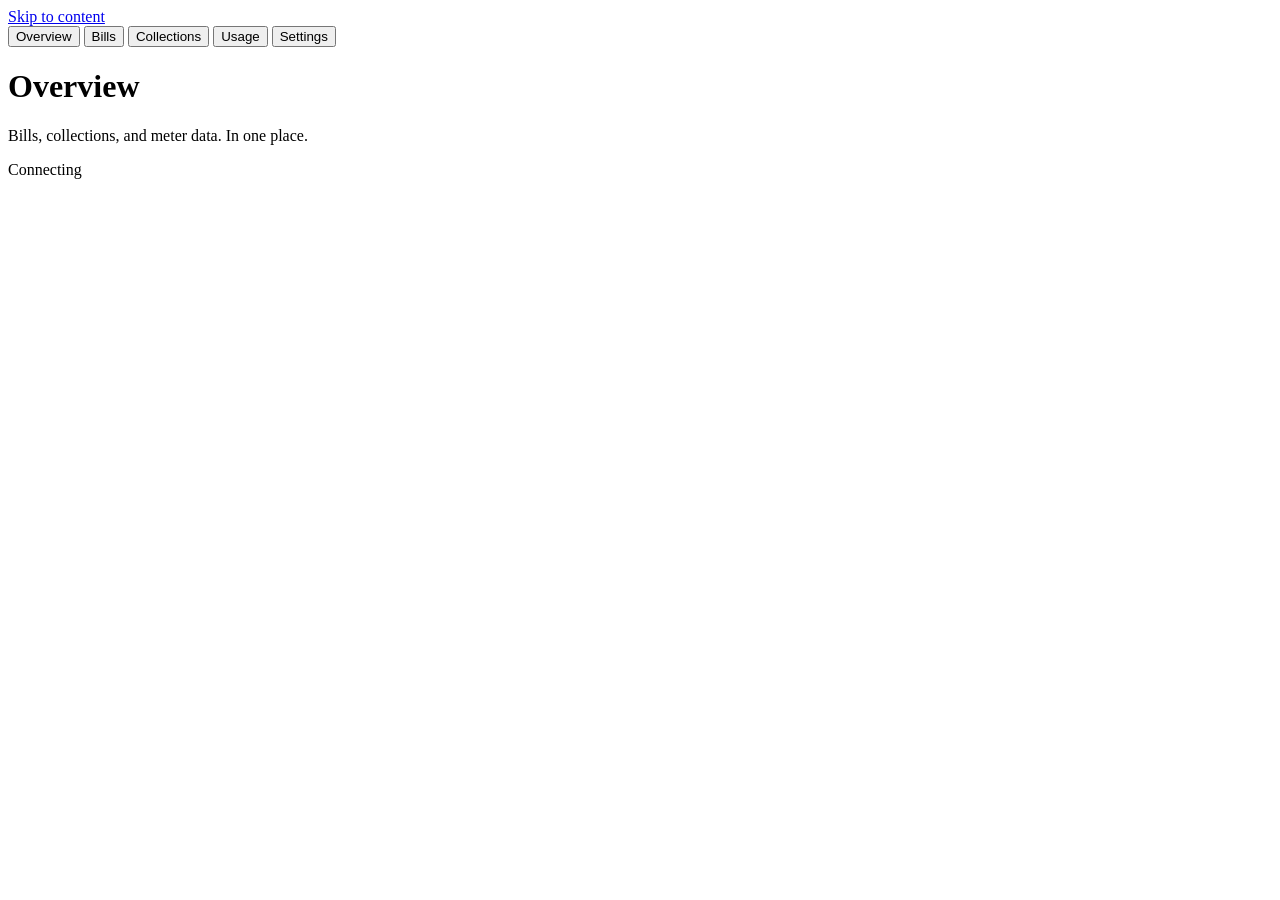
==== web/index.html @ bce892a1 "Add read-only Utilities app" ====
<!doctype html>
<html lang="en">
  <head>
    <meta charset="utf-8">
    <meta name="viewport" content="width=device-width,initial-scale=1">
    <meta name="color-scheme" content="light dark">
    <title>Utilities</title>
    <link rel="stylesheet" href="assets/shell.css">
    <link rel="stylesheet" href="assets/app.css">
    <script type="module" src="assets/app.js"></script>
  </head>
  <body>
    <a class="skip-link" href="#main">Skip to content</a>
    <header id="header"></header>
    <main id="main" tabindex="-1">
      <nav class="view-switch" aria-label="Utilities views">
        <button type="button" data-view="overview" aria-pressed="true">Overview</button>
        <button type="button" data-view="bills" aria-pressed="false">Bills</button>
        <button type="button" data-view="collections" aria-pressed="false">Collections</button>
        <button type="button" data-view="usage" aria-pressed="false">Usage</button>
        <button type="button" data-view="settings" aria-pressed="false">Settings</button>
      </nav>
      <div class="page-heading">
        <div>
          <h1 id="page-title">Overview</h1>
          <p id="page-description" class="muted">Bills, collections, and meter data. In one place.</p>
        </div>
        <span class="badge" id="freshness-badge">Connecting</span>
      </div>
      <p id="notice" role="status" aria-live="polite" aria-atomic="true"></p>
      <p id="error" class="notice error" role="alert" aria-atomic="true"></p>
      <a id="sign-in-again" class="reconnect-link" href="login" hidden>Sign in again</a>
      <button id="retry" type="button" class="quiet" hidden>Try again</button>
      <div id="content" aria-busy="true"></div>
    </main>
    <footer id="footer"></footer>
    <dialog id="bill-detail" aria-labelledby="bill-detail-title">
      <div class="dialog-heading">
        <h2 id="bill-detail-title">Bill details</h2>
        <button type="button" id="close-detail" class="quiet" aria-label="Close bill details">Close</button>
      </div>
      <div id="bill-detail-content"></div>
    </dialog>
    <noscript><p class="notice">JavaScript is required to view Utilities. The CLI remains available.</p></noscript>
  </body>
</html>
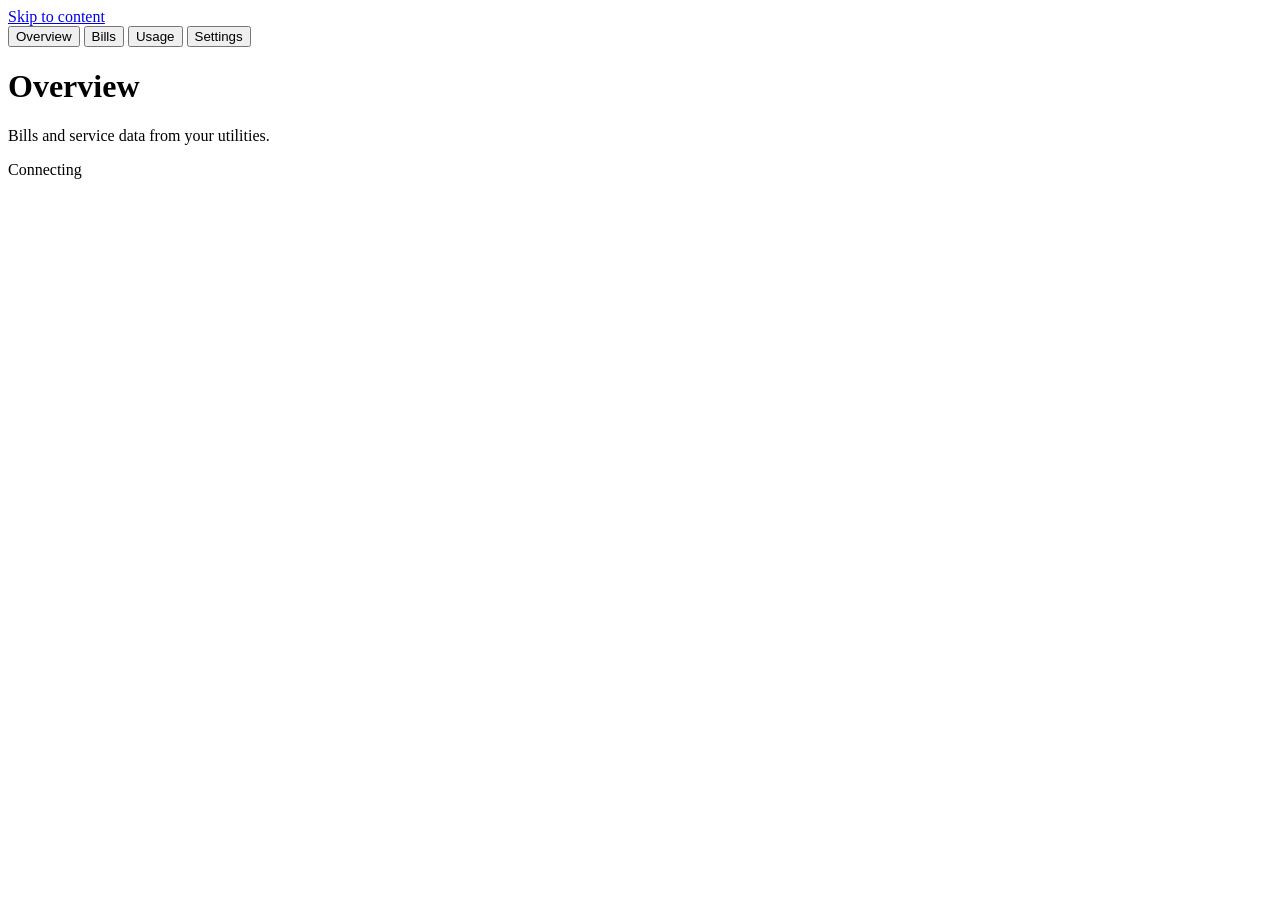
==== commit 332a4d77: "Connect Bayou accounts and scope utility views to provider capabilities" ====
--- a/web/index.html
+++ b/web/index.html
@@ -16,14 +16,14 @@
       <nav class="view-switch" aria-label="Utilities views">
         <button type="button" data-view="overview" aria-pressed="true">Overview</button>
         <button type="button" data-view="bills" aria-pressed="false">Bills</button>
-        <button type="button" data-view="collections" aria-pressed="false">Collections</button>
+        <button type="button" data-view="collections" aria-pressed="false" hidden>Trash collections</button>
         <button type="button" data-view="usage" aria-pressed="false">Usage</button>
         <button type="button" data-view="settings" aria-pressed="false">Settings</button>
       </nav>
       <div class="page-heading">
         <div>
           <h1 id="page-title">Overview</h1>
-          <p id="page-description" class="muted">Bills, collections, and meter data. In one place.</p>
+          <p id="page-description" class="muted">Bills and service data from your utilities.</p>
         </div>
         <span class="badge" id="freshness-badge">Connecting</span>
       </div>
